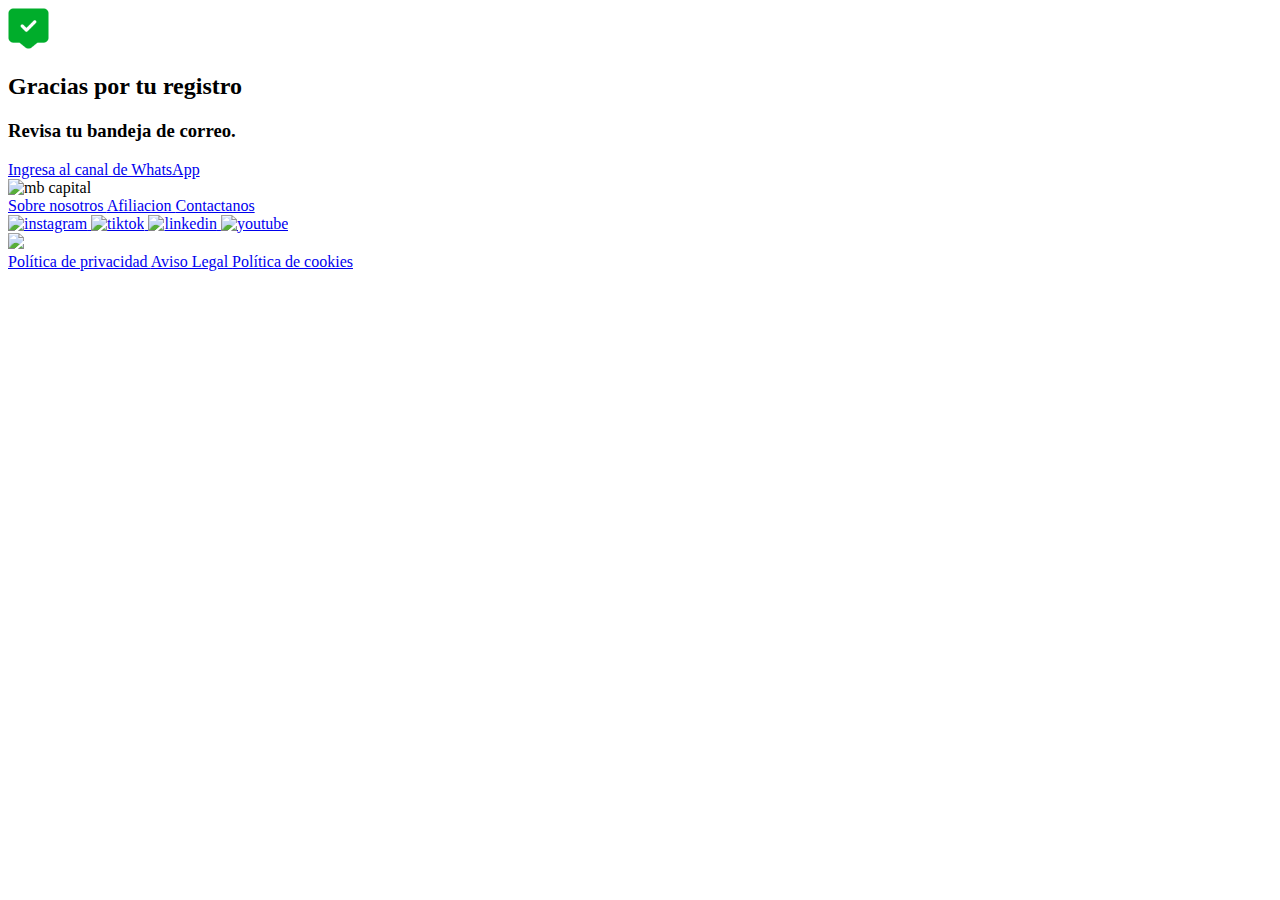
==== gracias/index.html @ 3989d800 "gracias to url" ====
<!DOCTYPE html>
<html lang="es">

<head>
    <meta charset="UTF-8">
    <meta name="viewport" content="width=device-width, initial-scale=1.0">
    <link rel="stylesheet" href="./css/styles.css">
    <link rel="shortcut icon" href="./images/icono.png" type="image/png">
    <title>MB Capital</title>
    <!-- <script src="https://cdn.tailwindcss.com"></script> -->
</head>

<body>
   <div class="confeti">
    <div class="box">
        <div class="titulo"><img src="/images/icons/checking.png" alt="checking icon"/>
           
            <h2>    Gracias por tu registro</h2>
        </div>
        
            <h3>Revisa tu bandeja de correo.</h3>
            <a href="#" class="btn">
                Ingresa al canal de WhatsApp
            </a>
      
    </div>
   </div>
    <footer>
        <div class="container">
            <div class="footer-1">
                <img src="./images/isologotipo.png" alt="mb capital" />
                <div>
                    <a href="#">
                        Sobre nosotros
                    </a>
                    <a href="#">
                        Afiliacion
                    </a>
                    <a href="#">
                        Contactanos
                    </a>
                </div>
                <div>
                    <a href="#">
                        <img src="./images/icons/instagram.png" alt="instagram" />
                    </a>
                    <a href="#">
                        <img src="./images/icons/tiktok.png" alt="tiktok" />
                    </a>
                    <a href="#">
                        <img src="./images/icons/Linkedin.png" alt="linkedin" />
                    </a>
                    <a href="#">
                        <img src="./images/icons/youtube.png" alt="youtube" />
                    </a>
                </div>
            </div>

            <img src="./images/icons/bar.png" />
            <div class="footer-2">
                <a href="#">
                    Política de privacidad
                </a>
                <a href="#">
                    Aviso Legal
                </a>
                <a href="#">
                    Política de cookies
                </a>
            </div>
        </div>
    </footer>
</body>
</html>
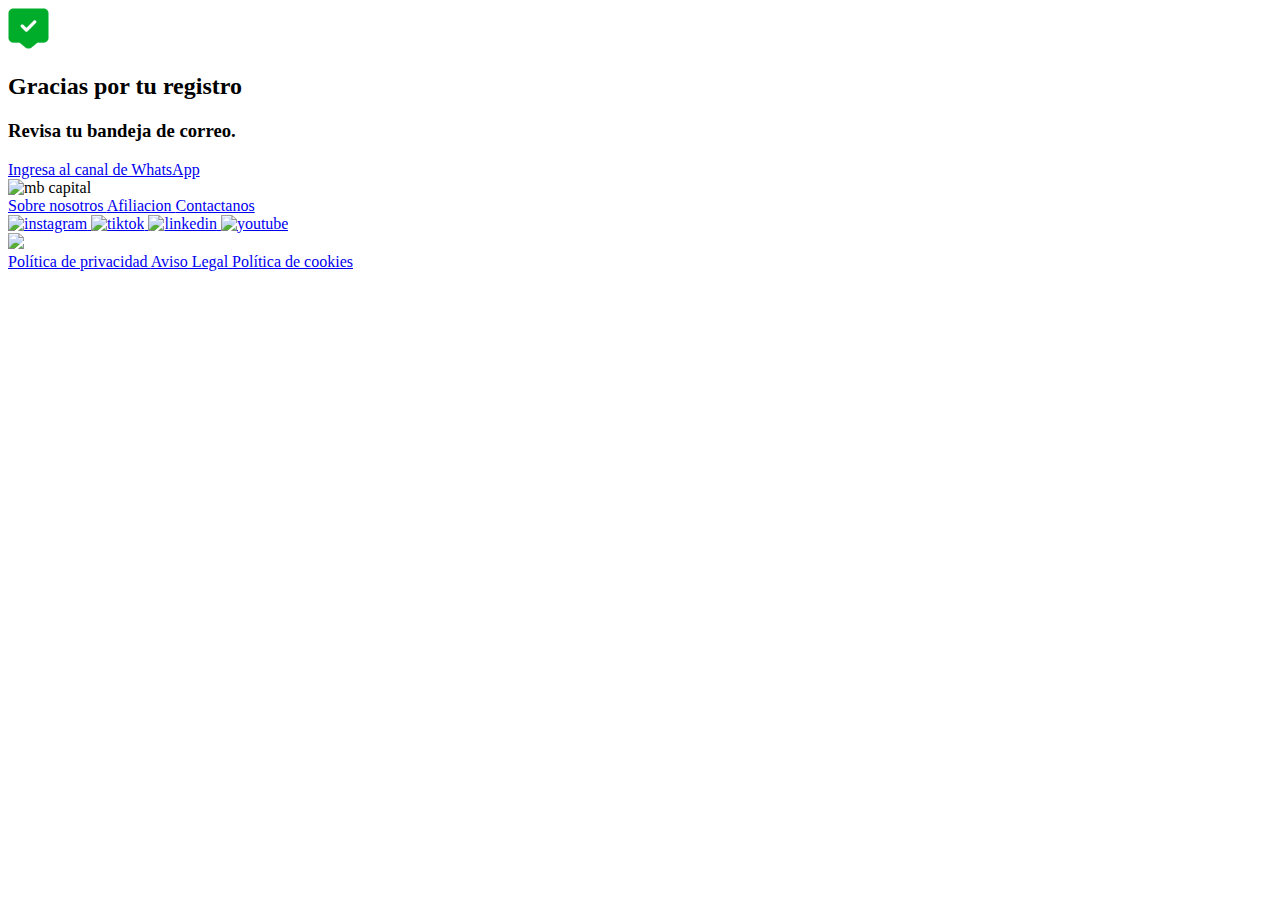
==== commit 1279e488: "fix" ====
--- a/gracias/index.html
+++ b/gracias/index.html
@@ -6,6 +6,7 @@
     <meta name="viewport" content="width=device-width, initial-scale=1.0">
     <link rel="stylesheet" href="./css/styles.css">
     <link rel="shortcut icon" href="./images/icono.png" type="image/png">
+    <meta name="author" content="Fabrizhio Al chariti"/>
     <title>MB Capital</title>
     <!-- <script src="https://cdn.tailwindcss.com"></script> -->
 </head>
